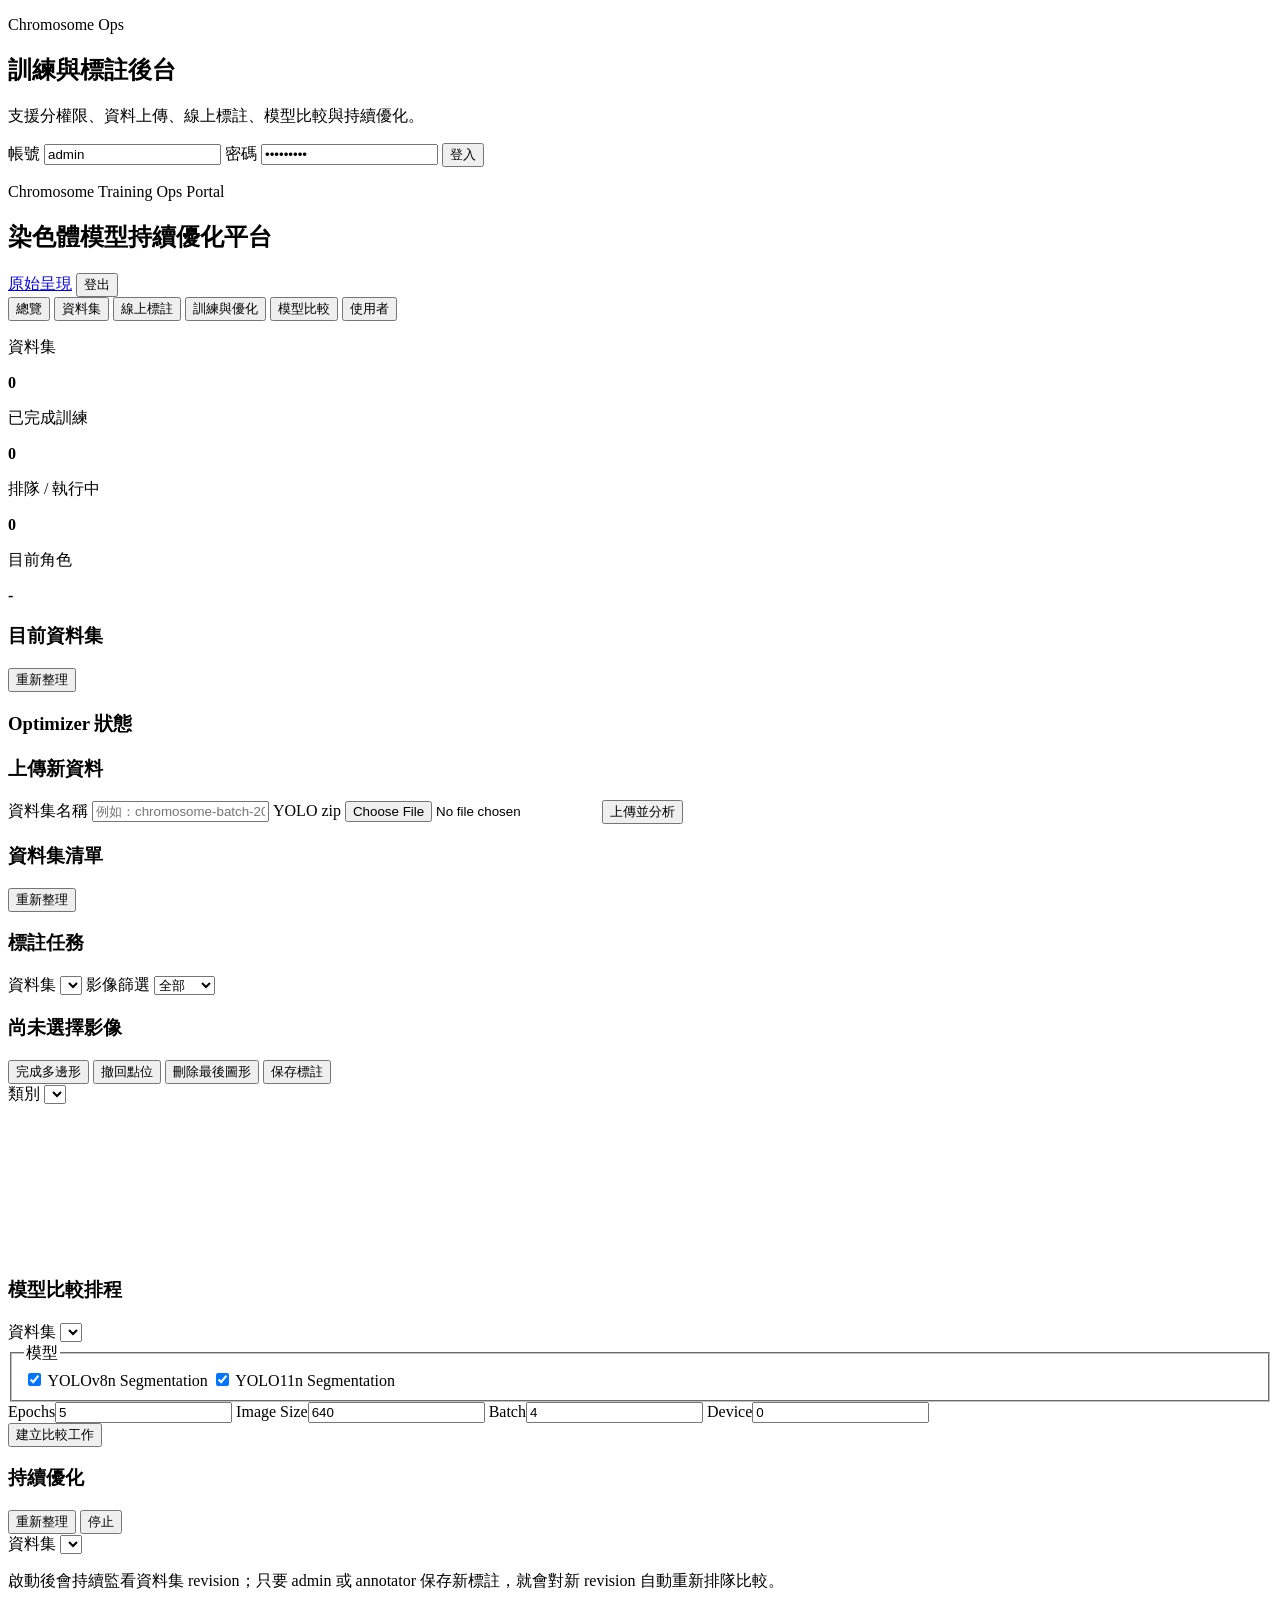
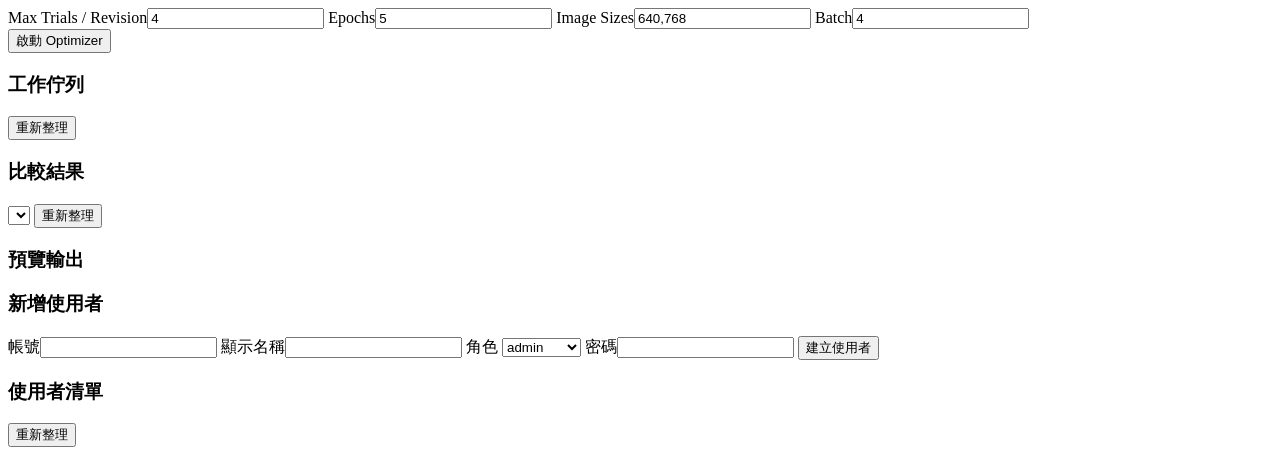
==== app/static/index.html @ 4f9c38c0 "Initial chromosome training ops portal" ====
<!DOCTYPE html>
<html lang="zh-Hant">
<head>
  <meta charset="UTF-8">
  <meta name="viewport" content="width=device-width, initial-scale=1.0">
  <title>Chromosome Training Ops Portal</title>
  <link rel="preconnect" href="https://fonts.googleapis.com">
  <link rel="preconnect" href="https://fonts.gstatic.com" crossorigin>
  <link href="https://fonts.googleapis.com/css2?family=Manrope:wght@400;500;600;700&display=swap" rel="stylesheet">
  <link rel="stylesheet" href="/static/styles.css">
</head>
<body>
  <div class="shell">
    <section id="login-view" class="login-panel">
      <div class="login-card">
        <p class="eyebrow">Chromosome Ops</p>
        <h1>訓練與標註後台</h1>
        <p class="muted">支援分權限、資料上傳、線上標註、模型比較與持續優化。</p>
        <form id="login-form" class="stack">
          <label>
            <span>帳號</span>
            <input id="login-username" type="text" value="admin" required>
          </label>
          <label>
            <span>密碼</span>
            <input id="login-password" type="password" value="admin1234" required>
          </label>
          <button type="submit">登入</button>
        </form>
        <div id="login-status" class="status-line"></div>
      </div>
    </section>

    <section id="app-view" class="app-view hidden">
      <header class="topbar">
        <div>
          <p class="eyebrow">Chromosome Training Ops Portal</p>
          <h2>染色體模型持續優化平台</h2>
        </div>
        <div class="topbar-actions">
          <div id="user-pill" class="pill"></div>
          <a class="btn-secondary" href="/legacy-gallery/" target="_blank" rel="noreferrer">原始呈現</a>
          <button id="logout-btn" class="btn-secondary">登出</button>
        </div>
      </header>

      <nav class="tabs">
        <button class="tab active" data-target="overview-section">總覽</button>
        <button class="tab" data-target="datasets-section">資料集</button>
        <button class="tab annotator-only admin-only" data-target="annotation-section">線上標註</button>
        <button class="tab admin-only" data-target="training-section">訓練與優化</button>
        <button class="tab" data-target="compare-section">模型比較</button>
        <button class="tab admin-only" data-target="users-section">使用者</button>
      </nav>

      <main class="content">
        <section id="overview-section" class="panel-section">
          <div class="panel-grid metrics-grid">
            <article class="metric-card">
              <p>資料集</p>
              <strong id="overview-datasets">0</strong>
            </article>
            <article class="metric-card">
              <p>已完成訓練</p>
              <strong id="overview-completed">0</strong>
            </article>
            <article class="metric-card">
              <p>排隊 / 執行中</p>
              <strong id="overview-queued">0</strong>
            </article>
            <article class="metric-card">
              <p>目前角色</p>
              <strong id="overview-role">-</strong>
            </article>
          </div>
          <div class="panel-grid">
            <article class="panel">
              <div class="panel-head">
                <h3>目前資料集</h3>
                <button id="refresh-overview-btn" class="btn-secondary">重新整理</button>
              </div>
              <div id="overview-dataset-list" class="list-stack"></div>
            </article>
            <article class="panel">
              <div class="panel-head">
                <h3>Optimizer 狀態</h3>
              </div>
              <div id="optimizer-summary" class="stack"></div>
            </article>
          </div>
        </section>

        <section id="datasets-section" class="panel-section hidden">
          <div class="panel-grid">
            <article class="panel admin-only">
              <div class="panel-head">
                <h3>上傳新資料</h3>
              </div>
              <form id="dataset-upload-form" class="stack">
                <label>
                  <span>資料集名稱</span>
                  <input id="dataset-name" type="text" placeholder="例如：chromosome-batch-20260330">
                </label>
                <label>
                  <span>YOLO zip</span>
                  <input id="dataset-file" type="file" accept=".zip" required>
                </label>
                <button type="submit">上傳並分析</button>
                <div id="dataset-upload-status" class="status-line"></div>
              </form>
            </article>
            <article class="panel">
              <div class="panel-head">
                <h3>資料集清單</h3>
                <button id="refresh-datasets-btn" class="btn-secondary">重新整理</button>
              </div>
              <div id="dataset-list" class="card-list"></div>
            </article>
          </div>
        </section>

        <section id="annotation-section" class="panel-section hidden">
          <div class="panel-grid annotation-layout">
            <article class="panel">
              <div class="panel-head">
                <h3>標註任務</h3>
              </div>
              <div class="stack">
                <label>
                  <span>資料集</span>
                  <select id="annotation-dataset-select"></select>
                </label>
                <label>
                  <span>影像篩選</span>
                  <select id="annotation-filter">
                    <option value="">全部</option>
                    <option value="unlabeled">未標註</option>
                    <option value="labeled">已標註</option>
                  </select>
                </label>
                <div id="annotation-image-list" class="thumb-list"></div>
              </div>
            </article>
            <article class="panel annotation-workspace">
              <div class="panel-head">
                <h3 id="annotation-title">尚未選擇影像</h3>
                <div class="inline-actions">
                  <button id="annotation-complete-btn" class="btn-secondary" type="button">完成多邊形</button>
                  <button id="annotation-undo-btn" class="btn-secondary" type="button">撤回點位</button>
                  <button id="annotation-remove-btn" class="btn-secondary" type="button">刪除最後圖形</button>
                  <button id="annotation-save-btn" type="button">保存標註</button>
                </div>
              </div>
              <div class="annotation-toolbar">
                <label>
                  <span>類別</span>
                  <select id="annotation-class-select"></select>
                </label>
                <div id="annotation-status" class="status-line"></div>
              </div>
              <canvas id="annotation-canvas"></canvas>
              <div id="annotation-polygon-list" class="list-stack compact"></div>
            </article>
          </div>
        </section>

        <section id="training-section" class="panel-section hidden">
          <div class="panel-grid">
            <article class="panel">
              <div class="panel-head">
                <h3>模型比較排程</h3>
              </div>
              <form id="training-form" class="stack">
                <label>
                  <span>資料集</span>
                  <select id="training-dataset-select"></select>
                </label>
                <fieldset class="checkbox-group">
                  <legend>模型</legend>
                  <label><input type="checkbox" value="YOLOv8n Segmentation" checked> YOLOv8n Segmentation</label>
                  <label><input type="checkbox" value="YOLO11n Segmentation" checked> YOLO11n Segmentation</label>
                </fieldset>
                <div class="inline-grid">
                  <label><span>Epochs</span><input id="training-epochs" type="number" min="1" value="5"></label>
                  <label><span>Image Size</span><input id="training-imgsz" type="number" min="320" value="640"></label>
                  <label><span>Batch</span><input id="training-batch" type="number" min="1" value="4"></label>
                  <label><span>Device</span><input id="training-device" type="text" value="0"></label>
                </div>
                <button type="submit">建立比較工作</button>
                <div id="training-status" class="status-line"></div>
              </form>
            </article>
            <article class="panel">
              <div class="panel-head">
                <h3>持續優化</h3>
                <div class="inline-actions">
                  <button id="optimizer-refresh-btn" class="btn-secondary" type="button">重新整理</button>
                  <button id="optimizer-stop-btn" class="btn-secondary" type="button">停止</button>
                </div>
              </div>
              <form id="optimizer-form" class="stack">
                <label>
                  <span>資料集</span>
                  <select id="optimizer-dataset-select"></select>
                </label>
                <p class="muted">啟動後會持續監看資料集 revision；只要 admin 或 annotator 保存新標註，就會對新 revision 自動重新排隊比較。</p>
                <div class="inline-grid">
                  <label><span>Max Trials / Revision</span><input id="optimizer-trials" type="number" min="1" value="4"></label>
                  <label><span>Epochs</span><input id="optimizer-epochs" type="number" min="1" value="5"></label>
                  <label><span>Image Sizes</span><input id="optimizer-imgsz" type="text" value="640,768"></label>
                  <label><span>Batch</span><input id="optimizer-batch" type="number" min="1" value="4"></label>
                </div>
                <button type="submit">啟動 Optimizer</button>
                <div id="optimizer-status-line" class="status-line"></div>
              </form>
            </article>
          </div>
          <article class="panel">
            <div class="panel-head">
              <h3>工作佇列</h3>
              <button id="refresh-jobs-btn" class="btn-secondary">重新整理</button>
            </div>
            <div id="job-list" class="list-stack"></div>
          </article>
        </section>

        <section id="compare-section" class="panel-section hidden">
          <div class="panel-grid">
            <article class="panel">
              <div class="panel-head">
                <h3>比較結果</h3>
                <div class="inline-actions">
                  <select id="compare-dataset-select"></select>
                  <button id="refresh-compare-btn" class="btn-secondary">重新整理</button>
                </div>
              </div>
              <div id="compare-summary" class="stack"></div>
              <div id="compare-table" class="list-stack"></div>
            </article>
            <article class="panel">
              <div class="panel-head">
                <h3>預覽輸出</h3>
              </div>
              <div id="compare-preview" class="preview-grid"></div>
            </article>
          </div>
        </section>

        <section id="users-section" class="panel-section hidden">
          <div class="panel-grid">
            <article class="panel">
              <div class="panel-head">
                <h3>新增使用者</h3>
              </div>
              <form id="user-form" class="stack">
                <label><span>帳號</span><input id="user-username" type="text" required></label>
                <label><span>顯示名稱</span><input id="user-display-name" type="text" required></label>
                <label>
                  <span>角色</span>
                  <select id="user-role">
                    <option value="admin">admin</option>
                    <option value="annotator">annotator</option>
                    <option value="viewer">viewer</option>
                  </select>
                </label>
                <label><span>密碼</span><input id="user-password" type="password" minlength="8" required></label>
                <button type="submit">建立使用者</button>
                <div id="user-status" class="status-line"></div>
              </form>
            </article>
            <article class="panel">
              <div class="panel-head">
                <h3>使用者清單</h3>
                <button id="refresh-users-btn" class="btn-secondary">重新整理</button>
              </div>
              <div id="user-list" class="list-stack"></div>
            </article>
          </div>
        </section>
      </main>
    </section>
  </div>
  <script src="/static/app.js"></script>
</body>
</html>
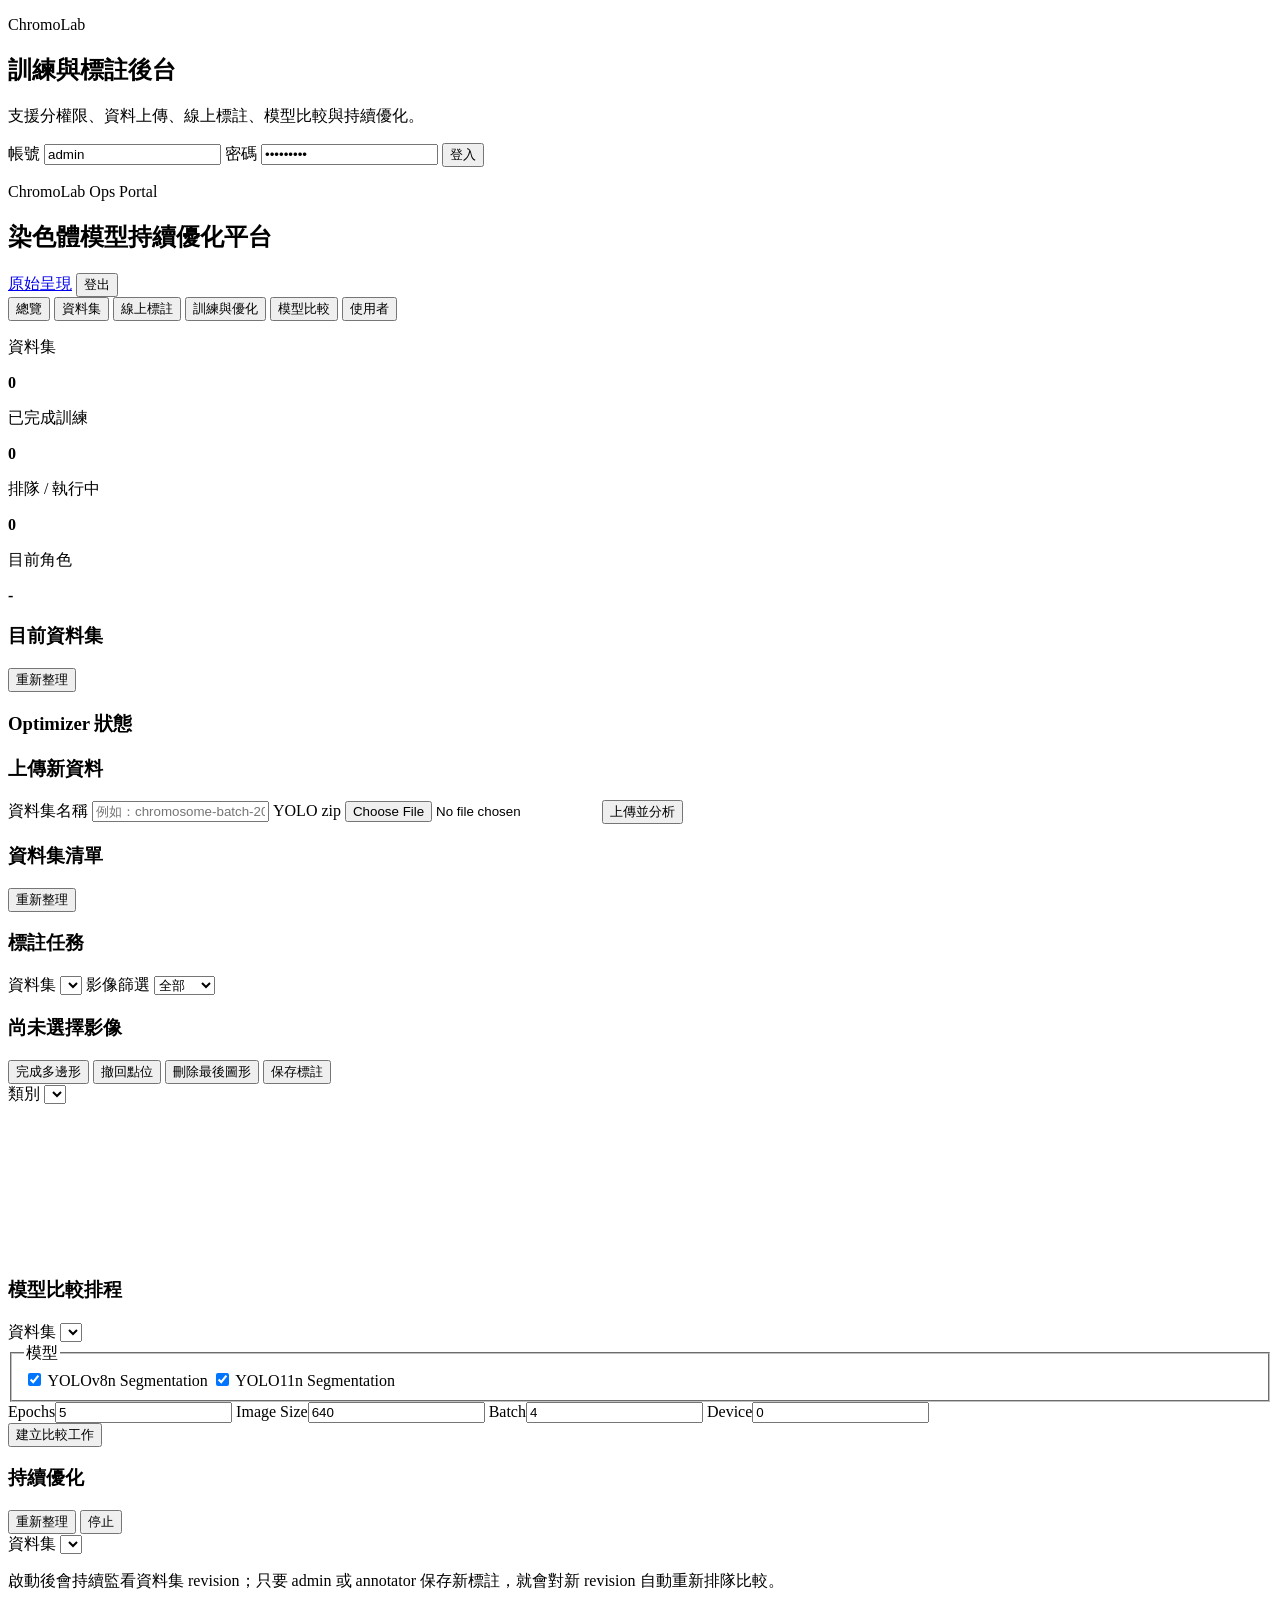
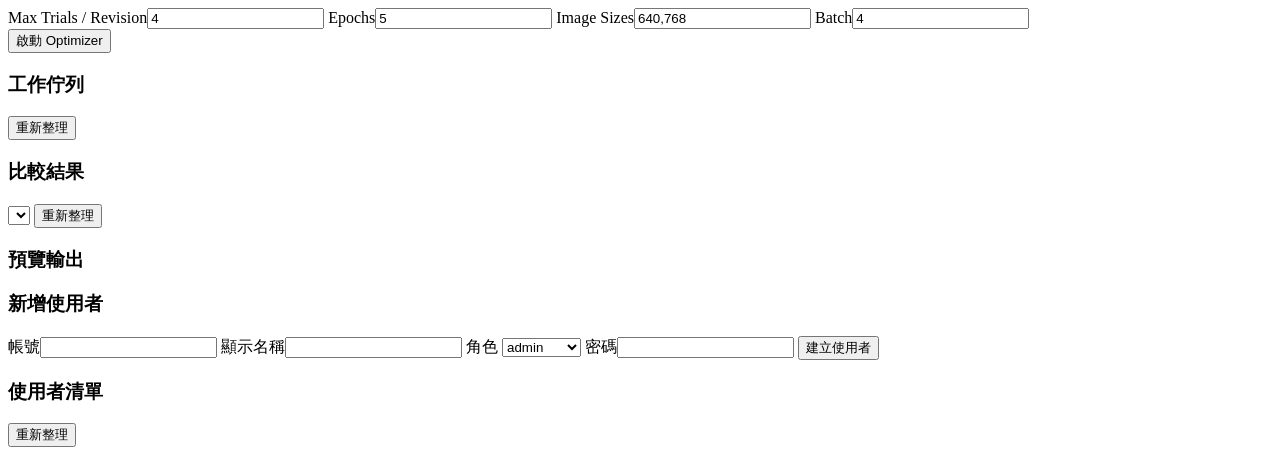
==== commit 06c19930: "Refine ChromoLab naming" ====
--- a/app/static/index.html
+++ b/app/static/index.html
@@ -3,7 +3,7 @@
 <head>
   <meta charset="UTF-8">
   <meta name="viewport" content="width=device-width, initial-scale=1.0">
-  <title>Chromosome Training Ops Portal</title>
+  <title>ChromoLab Ops Portal</title>
   <link rel="preconnect" href="https://fonts.googleapis.com">
   <link rel="preconnect" href="https://fonts.gstatic.com" crossorigin>
   <link href="https://fonts.googleapis.com/css2?family=Manrope:wght@400;500;600;700&display=swap" rel="stylesheet">
@@ -13,7 +13,7 @@
   <div class="shell">
     <section id="login-view" class="login-panel">
       <div class="login-card">
-        <p class="eyebrow">Chromosome Ops</p>
+        <p class="eyebrow">ChromoLab</p>
         <h1>訓練與標註後台</h1>
         <p class="muted">支援分權限、資料上傳、線上標註、模型比較與持續優化。</p>
         <form id="login-form" class="stack">
@@ -34,7 +34,7 @@
     <section id="app-view" class="app-view hidden">
       <header class="topbar">
         <div>
-          <p class="eyebrow">Chromosome Training Ops Portal</p>
+          <p class="eyebrow">ChromoLab Ops Portal</p>
           <h2>染色體模型持續優化平台</h2>
         </div>
         <div class="topbar-actions">
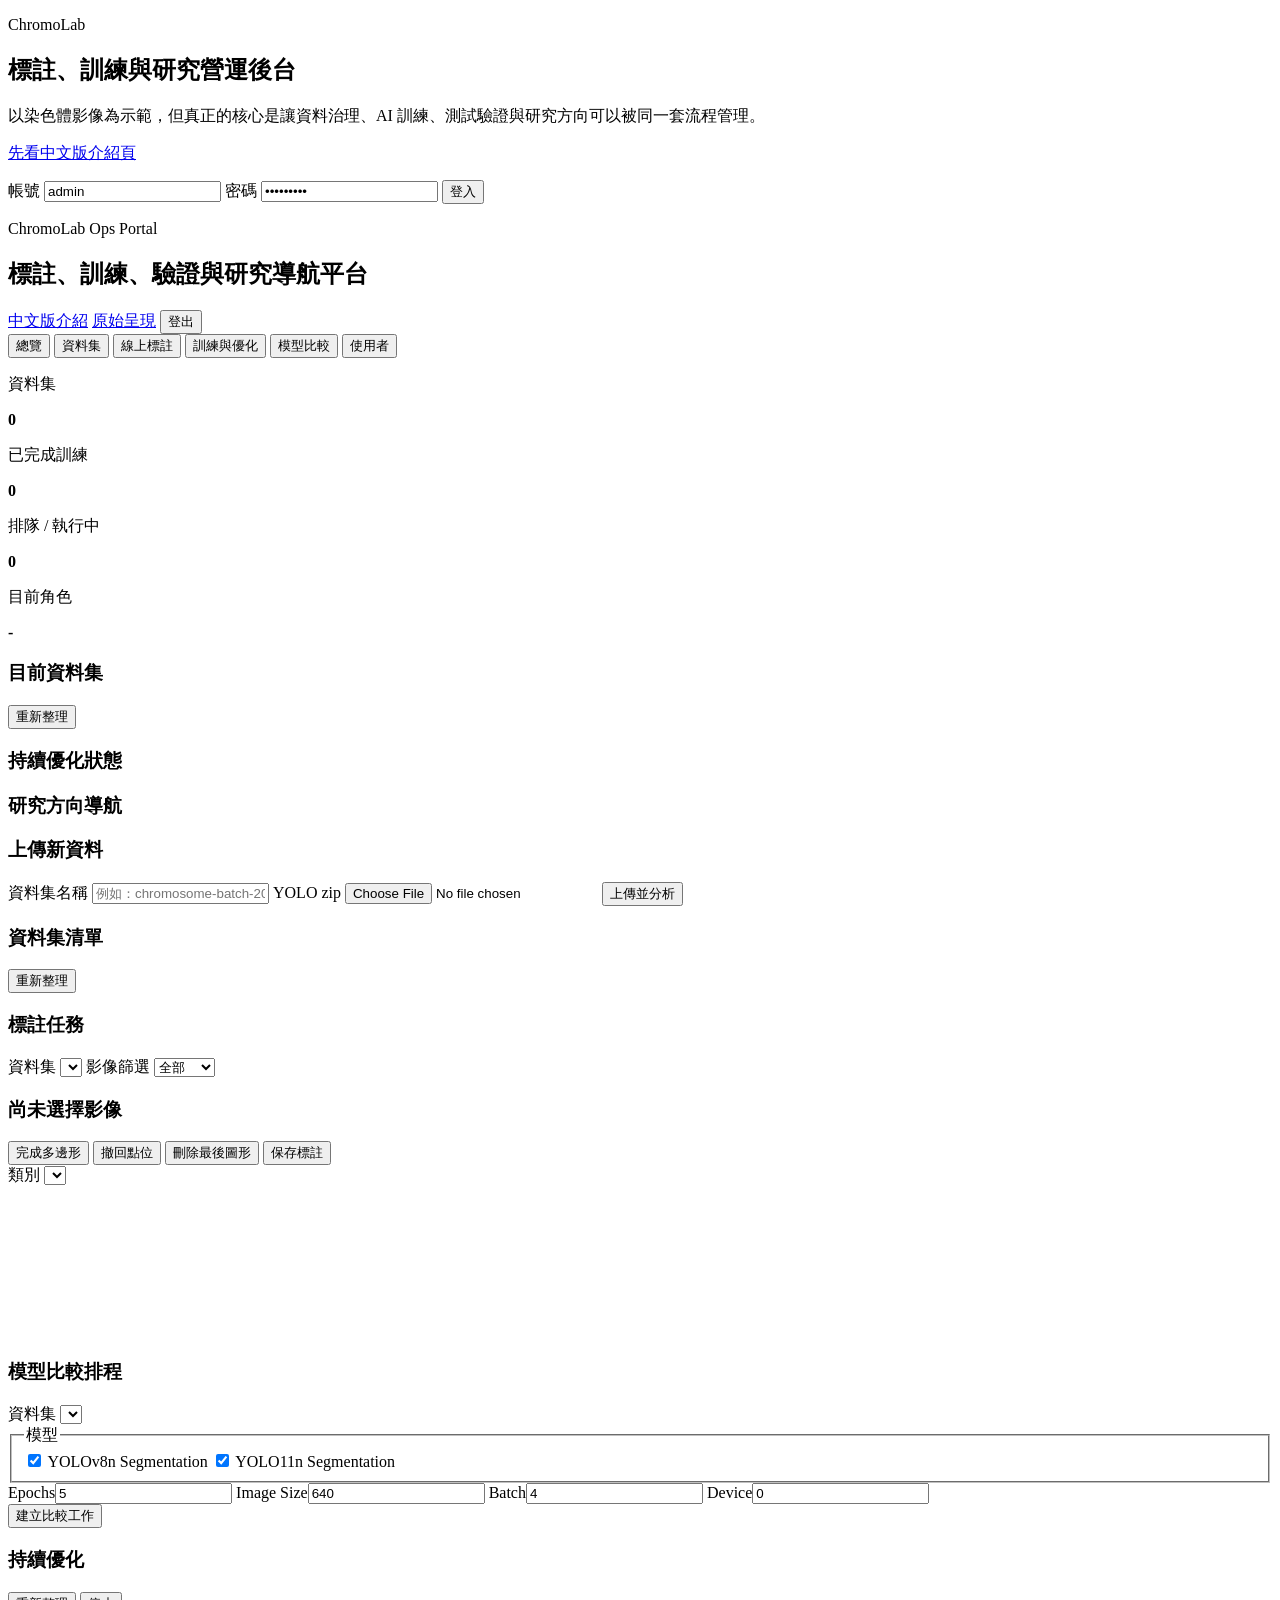
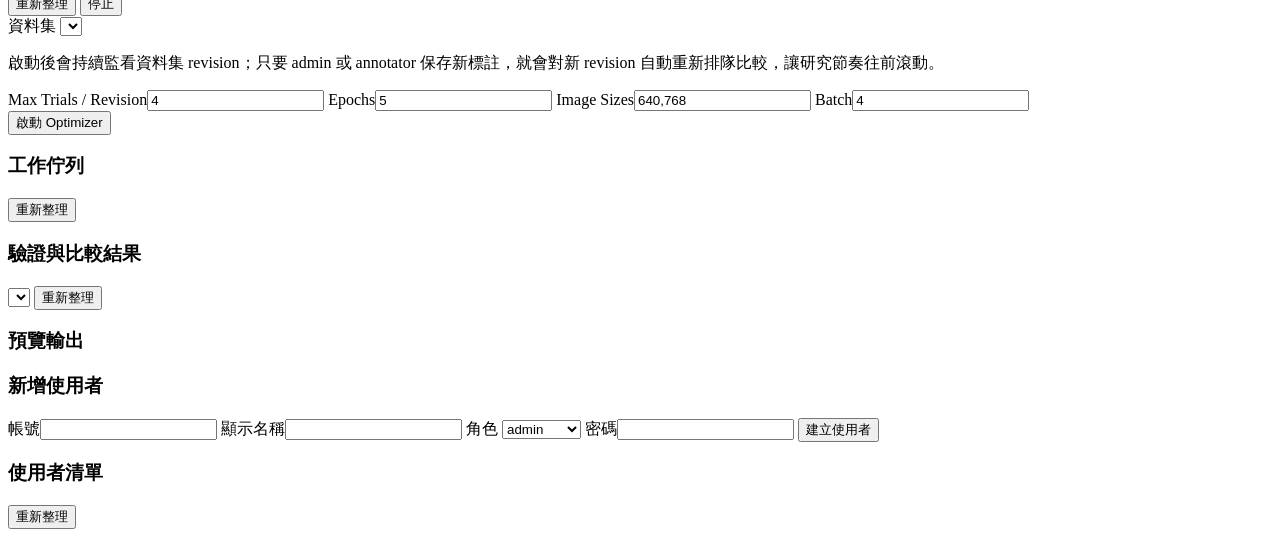
==== commit ca95d8da: "Add Chinese intro page and research guidance" ====
--- a/app/static/index.html
+++ b/app/static/index.html
@@ -14,8 +14,9 @@
     <section id="login-view" class="login-panel">
       <div class="login-card">
         <p class="eyebrow">ChromoLab</p>
-        <h1>訓練與標註後台</h1>
-        <p class="muted">支援分權限、資料上傳、線上標註、模型比較與持續優化。</p>
+        <h1>標註、訓練與研究營運後台</h1>
+        <p class="muted">以染色體影像為示範，但真正的核心是讓資料治理、AI 訓練、測試驗證與研究方向可以被同一套流程管理。</p>
+        <p class="muted"><a href="/" class="inline-link">先看中文版介紹頁</a></p>
         <form id="login-form" class="stack">
           <label>
             <span>帳號</span>
@@ -35,10 +36,11 @@
       <header class="topbar">
         <div>
           <p class="eyebrow">ChromoLab Ops Portal</p>
-          <h2>染色體模型持續優化平台</h2>
+          <h2>標註、訓練、驗證與研究導航平台</h2>
         </div>
         <div class="topbar-actions">
           <div id="user-pill" class="pill"></div>
+          <a class="btn-secondary" href="/">中文版介紹</a>
           <a class="btn-secondary" href="/legacy-gallery/" target="_blank" rel="noreferrer">原始呈現</a>
           <button id="logout-btn" class="btn-secondary">登出</button>
         </div>
@@ -83,9 +85,15 @@
             </article>
             <article class="panel">
               <div class="panel-head">
-                <h3>Optimizer 狀態</h3>
+                <h3>持續優化狀態</h3>
               </div>
               <div id="optimizer-summary" class="stack"></div>
+            </article>
+            <article class="panel">
+              <div class="panel-head">
+                <h3>研究方向導航</h3>
+              </div>
+              <div id="overview-research-list" class="list-stack"></div>
             </article>
           </div>
         </section>
@@ -203,7 +211,7 @@
                   <span>資料集</span>
                   <select id="optimizer-dataset-select"></select>
                 </label>
-                <p class="muted">啟動後會持續監看資料集 revision；只要 admin 或 annotator 保存新標註，就會對新 revision 自動重新排隊比較。</p>
+                <p class="muted">啟動後會持續監看資料集 revision；只要 admin 或 annotator 保存新標註，就會對新 revision 自動重新排隊比較，讓研究節奏往前滾動。</p>
                 <div class="inline-grid">
                   <label><span>Max Trials / Revision</span><input id="optimizer-trials" type="number" min="1" value="4"></label>
                   <label><span>Epochs</span><input id="optimizer-epochs" type="number" min="1" value="5"></label>
@@ -228,7 +236,7 @@
           <div class="panel-grid">
             <article class="panel">
               <div class="panel-head">
-                <h3>比較結果</h3>
+                <h3>驗證與比較結果</h3>
                 <div class="inline-actions">
                   <select id="compare-dataset-select"></select>
                   <button id="refresh-compare-btn" class="btn-secondary">重新整理</button>
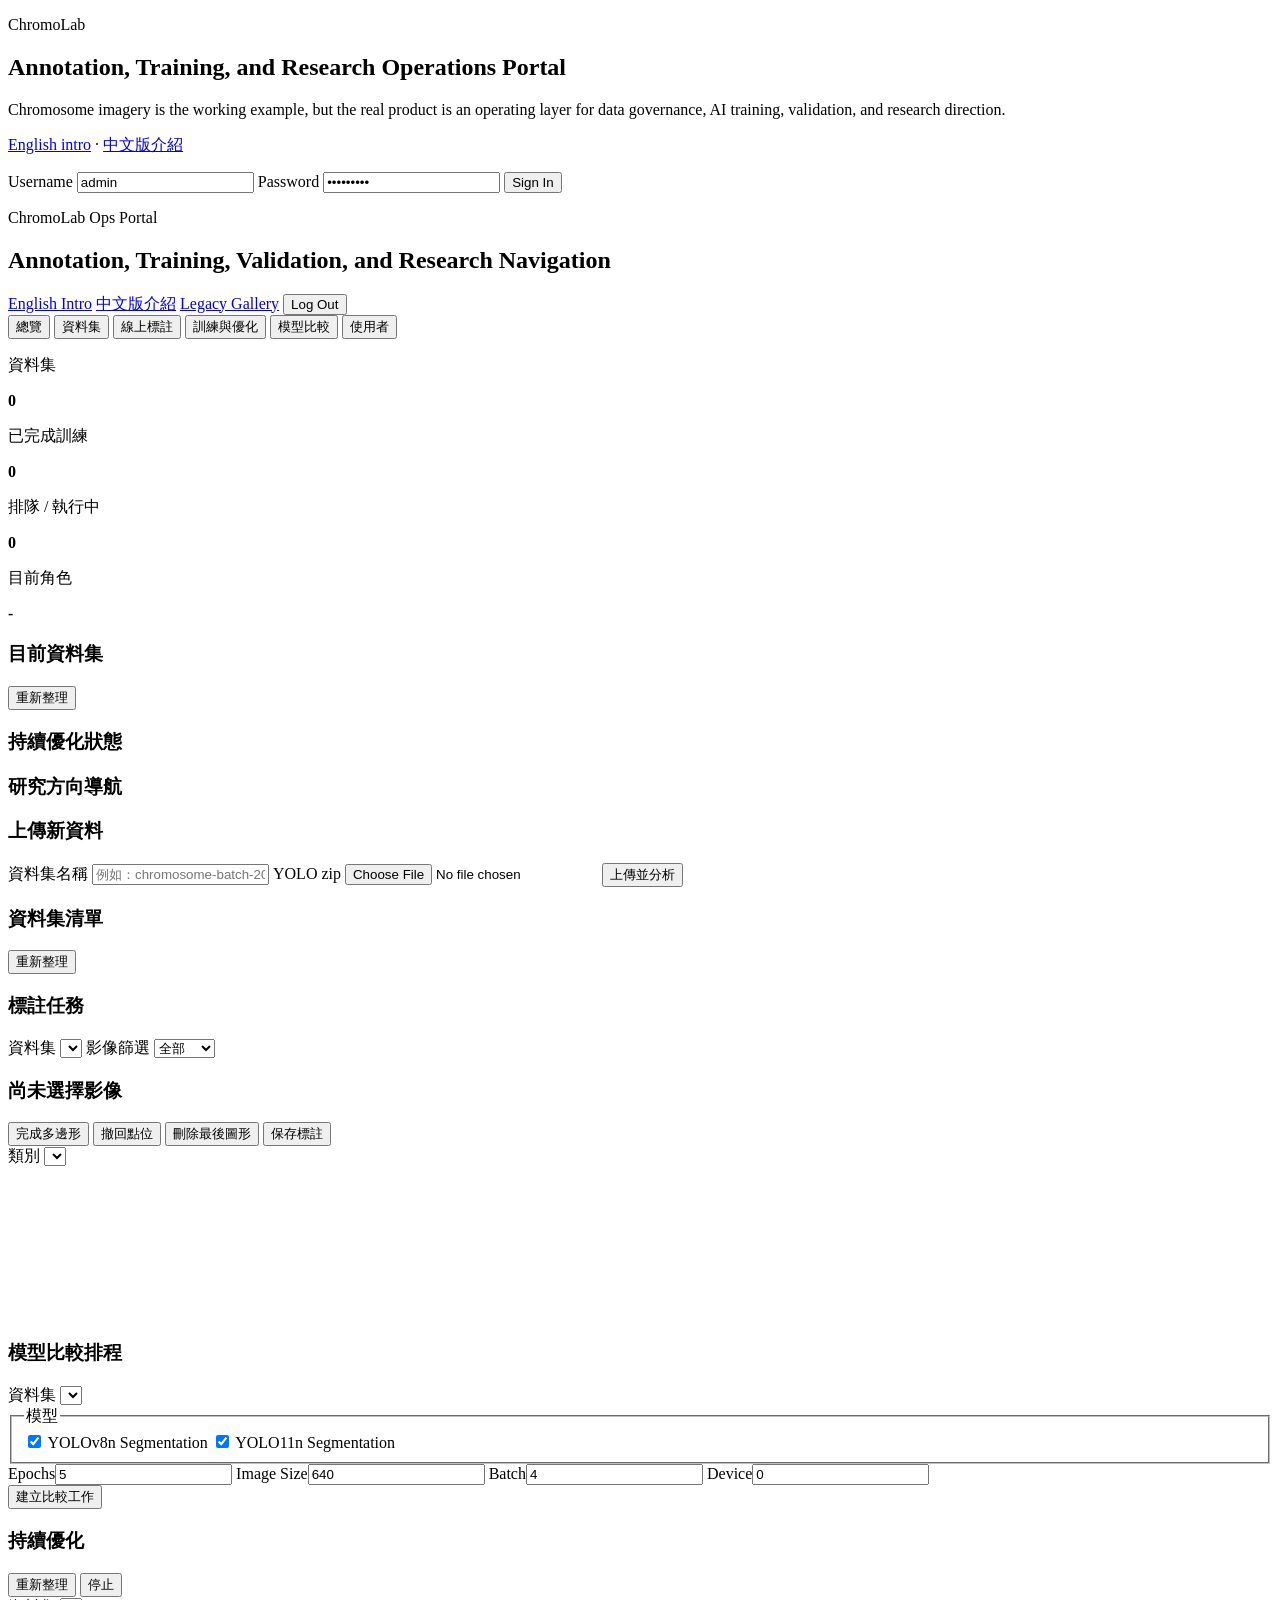
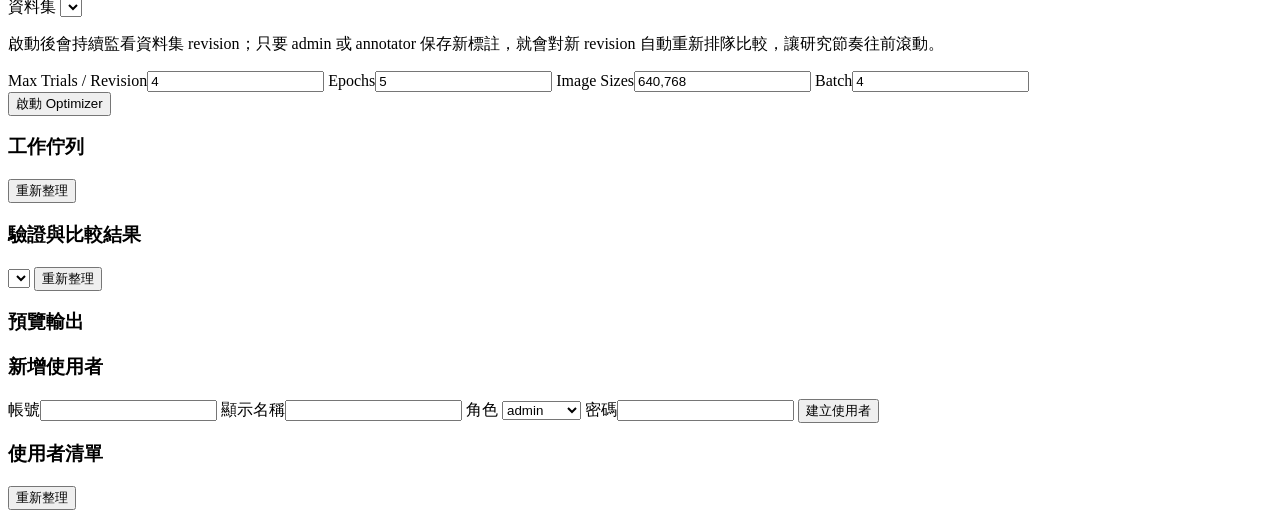
==== commit 3af7825c: "Make English the default intro and docs" ====
--- a/app/static/index.html
+++ b/app/static/index.html
@@ -1,5 +1,5 @@
 <!DOCTYPE html>
-<html lang="zh-Hant">
+<html lang="en">
 <head>
   <meta charset="UTF-8">
   <meta name="viewport" content="width=device-width, initial-scale=1.0">
@@ -14,19 +14,19 @@
     <section id="login-view" class="login-panel">
       <div class="login-card">
         <p class="eyebrow">ChromoLab</p>
-        <h1>標註、訓練與研究營運後台</h1>
-        <p class="muted">以染色體影像為示範，但真正的核心是讓資料治理、AI 訓練、測試驗證與研究方向可以被同一套流程管理。</p>
-        <p class="muted"><a href="/" class="inline-link">先看中文版介紹頁</a></p>
+        <h1>Annotation, Training, and Research Operations Portal</h1>
+        <p class="muted">Chromosome imagery is the working example, but the real product is an operating layer for data governance, AI training, validation, and research direction.</p>
+        <p class="muted"><a href="/" class="inline-link">English intro</a> · <a href="/zh-TW" class="inline-link">中文版介紹</a></p>
         <form id="login-form" class="stack">
           <label>
-            <span>帳號</span>
+            <span>Username</span>
             <input id="login-username" type="text" value="admin" required>
           </label>
           <label>
-            <span>密碼</span>
+            <span>Password</span>
             <input id="login-password" type="password" value="admin1234" required>
           </label>
-          <button type="submit">登入</button>
+          <button type="submit">Sign In</button>
         </form>
         <div id="login-status" class="status-line"></div>
       </div>
@@ -36,13 +36,14 @@
       <header class="topbar">
         <div>
           <p class="eyebrow">ChromoLab Ops Portal</p>
-          <h2>標註、訓練、驗證與研究導航平台</h2>
+          <h2>Annotation, Training, Validation, and Research Navigation</h2>
         </div>
         <div class="topbar-actions">
           <div id="user-pill" class="pill"></div>
-          <a class="btn-secondary" href="/">中文版介紹</a>
-          <a class="btn-secondary" href="/legacy-gallery/" target="_blank" rel="noreferrer">原始呈現</a>
-          <button id="logout-btn" class="btn-secondary">登出</button>
+          <a class="btn-secondary" href="/">English Intro</a>
+          <a class="btn-secondary" href="/zh-TW">中文版介紹</a>
+          <a class="btn-secondary" href="/legacy-gallery/" target="_blank" rel="noreferrer">Legacy Gallery</a>
+          <button id="logout-btn" class="btn-secondary">Log Out</button>
         </div>
       </header>
 
